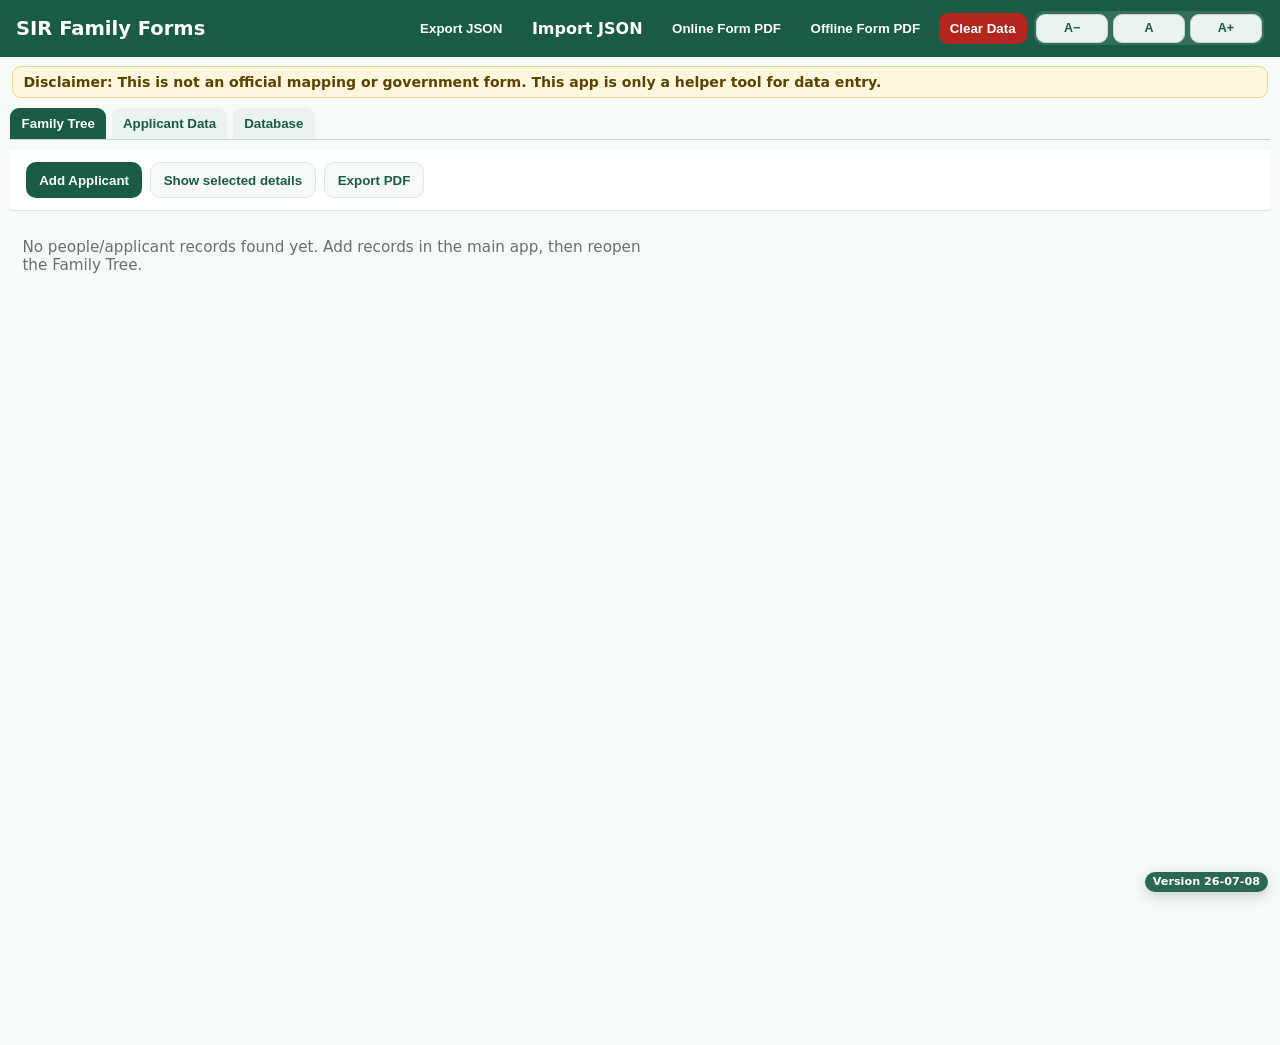
==== index.html @ 762dbb74 "Bump page version for applicant EPIC filter" ====
<!doctype html>
<html lang="en">
<head>
  <meta charset="utf-8">
  <meta name="viewport" content="width=device-width, initial-scale=1">
  <title>SIR Family Forms</title>
  <meta name="theme-color" content="#195b45">
  <link rel="manifest" href="manifest.json">
  <link rel="icon" href="icon.png">
  <link rel="stylesheet" href="styles.css?v=26-07-08-13">
  <link rel="stylesheet" href="popups/person-popup.css?v=26-07-08-13">
  <link rel="stylesheet" href="family-tree.css?v=26-07-08-13">
</head>
<body>
  <header class="app-header">
    <div><h1>SIR Family Forms</h1></div>
    <div class="top-actions">
      <button id="exportJsonBtn">Export JSON</button>
      <label class="file-btn">Import JSON<input id="importJsonInput" type="file" accept="application/json"></label>
      <button id="generatePdfBtn">Online Form PDF</button>
      <button id="offlinePdfBtn">Offline Form PDF</button>
      <button id="clearDataBtn" class="danger">Clear Data</button>
      <div class="zoom-controls top-zoom" aria-label="App zoom controls">
        <button id="zoomOutBtn" class="small secondary" type="button">A−</button>
        <button id="zoomResetBtn" class="small secondary" type="button">A</button>
        <button id="zoomInBtn" class="small secondary" type="button">A+</button>
      </div>
    </div>
  </header>
  <div class="app-disclaimer" role="note">Disclaimer: This is not an official mapping or government form. This app is only a helper tool for data entry.</div>
  <main class="tabbed-main">
    <div class="app-tabs" role="tablist" aria-label="Main sections">
      <button id="familyTreeTabBtn" class="tab-btn active" type="button" data-tab-target="familyTreeTab">Family Tree</button>
      <button id="applicantDataTabBtn" class="tab-btn" type="button" data-tab-target="readonlyTab">Applicant Data</button>
      <button id="databaseTabBtn" class="tab-btn" type="button" data-tab-target="databaseTab">Database</button>
    </div>

    <div id="familyTreeTab" class="tab-panel active" role="tabpanel">
      <div class="ft-toolbar" role="toolbar" aria-label="Family Tree tools">
        <button id="ftAddApplicant" type="button">Add Applicant</button>
        <button id="ftToggleDetailsPanel" type="button" class="secondary">Show selected details</button>
        <button id="ftExportPdf" type="button" class="secondary">Export PDF</button>
      </div>
      <section id="ftSelectedPanel" class="ft-selected-panel" hidden>
        <h3 id="ftSelectedTitle">Selected details</h3>
        <div id="ftSelectedContent" class="ft-selected-grid"></div>
      </section>
      <main class="ft-canvas-wrap">
        <div id="familyTreeCanvas" aria-live="polite"></div>
      </main>
    </div>

    <div id="readonlyTab" class="tab-panel" role="tabpanel"><section class="panel full" id="readonlySection"><div class="section-head"><h2>Applicant Data</h2></div><div class="readonly-actions readonly-top-actions"><button id="readonlyNewApplicantBtn" type="button">New Applicant</button><button id="readonlyEditApplicantBtn" type="button" class="secondary">Edit</button></div><div class="readonly-picker"><label class="stacked">Select applicant<select id="readonlyApplicantSelect"></select></label></div><div id="readonlyCard"></div><div class="readonly-actions readonly-actions-bottom"><button id="markCompleteBtn" type="button">Mark Complete</button><button id="nextApplicantBtn" type="button" class="secondary">Next</button></div></section></div>
    <div id="databaseTab" class="tab-panel database-grid" role="tabpanel"><section class="panel" id="applicantsSection"><div class="section-head"><h2>Applicant Database</h2><button id="addApplicantBtn">Add Applicant</button></div><div id="applicantTableWrap" class="table-wrap"></div></section><section class="panel" id="peopleSection"><div class="section-head"><h2>People Database</h2><button id="addPersonBtn">Add Person</button></div><div id="peopleTableWrap" class="table-wrap"></div></section></div>
  </main>
  <div id="toast" role="status" aria-live="polite"></div>
  <div id="modalRoot"></div>
  <script type="module" src="app.js?v=26-07-08-13"></script>
  <script type="module">
    import "./family-tree.js?v=26-07-08-13";
    import { loadState } from "./storage.js";
    import { formatAadhaar } from "./core.js";

    const PANEL_KEY = "sir_family_tree_selected_panel";
    const state = loadState();
    const canvas = document.getElementById("familyTreeCanvas");
    const panel = document.getElementById("ftSelectedPanel");
    const panelTitle = document.getElementById("ftSelectedTitle");
    const panelContent = document.getElementById("ftSelectedContent");
    const panelButton = document.getElementById("ftToggleDetailsPanel");
    let selectedPersonId = "";
    let panelEnabled = localStorage.getItem(PANEL_KEY) === "1";
    let enhancing = false;

    function dmy(value) {
      const match = String(value || "").match(/^(\d{4})-(\d{2})-(\d{2})$/);
      return match ? `${match[3]}-${match[2]}-${match[1]}` : String(value || "");
    }
    function esc(value) {
      return String(value ?? "").replace(/[&<>"']/g, ch => ({ "&": "&amp;", "<": "&lt;", ">": "&gt;", '"': "&quot;", "'": "&#039;" }[ch]));
    }
    function trunc(value, limit = 25) {
      const text = String(value || "").trim();
      return text.length > limit ? text.slice(0, limit - 1) + "…" : text;
    }
    function personById(id) { return state.people.find(person => person.person_id === id) || null; }
    function applicantByPersonId(id) { return state.applicants.find(applicant => applicant.person_id === id) || null; }
    function splitNameEpic(text) {
      const raw = String(text || "").trim();
      const match = raw.match(/^(.*?)\s*\(([^()]*)\)\s*$/);
      if (!match) return { name: raw, epic: "" };
      return { name: match[1].trim(), epic: match[2].trim() };
    }
    function stateDistrict(person) {
      return [person?.state_2002, person?.district_2002].filter(Boolean).join(", ");
    }
    function acPartSerial(person) {
      return [
        person?.ac_no_2002 ? `AC: ${person.ac_no_2002}` : "",
        person?.part_no_2002 ? `Part: ${person.part_no_2002}` : "",
        person?.sl_no_2002 ? `Serial: ${person.sl_no_2002}` : ""
      ].filter(Boolean).join(", ");
    }
    function actionIcon(action, x, label, symbol, dataAttr) {
      return `<g class="ft-action" data-ft-action="${action}" ${dataAttr} tabindex="0" role="button" aria-label="${esc(label)}"><title>${esc(label)}</title><rect class="ft-action-bg" x="${x}" y="6" width="19" height="19" rx="5"></rect><text class="ft-action-symbol" x="${x + 9.5}" y="20" text-anchor="middle">${esc(symbol)}</text></g>`;
    }
    function selectedCell(label, value) {
      const text = String(value || "").trim();
      if (!text) return "";
      return `<div class="ft-selected-cell"><span class="ft-selected-label">${esc(label)}</span><span class="ft-selected-value">${esc(text)}</span></div>`;
    }
    function renderSelectedPanel() {
      panelButton.textContent = panelEnabled ? "Hide selected details" : "Show selected details";
      if (!panelEnabled) { panel.hidden = true; return; }
      panel.hidden = false;
      if (!selectedPersonId) {
        panelTitle.textContent = "Selected details";
        panelContent.innerHTML = `<div class="ft-selected-cell"><span class="ft-selected-value">Select a person box to view details.</span></div>`;
        return;
      }
      const person = personById(selectedPersonId);
      const applicant = applicantByPersonId(selectedPersonId);
      const cells = [
        selectedCell("Name", person?.name),
        selectedCell("Current EPIC", person?.epic_number),
        selectedCell("Phone", applicant?.phone_number),
        selectedCell("Aadhaar", applicant?.aadhaar_number ? formatAadhaar(applicant.aadhaar_number) : ""),
        selectedCell("Date of Birth", applicant?.date_of_birth ? dmy(applicant.date_of_birth) : ""),
        selectedCell("State / District", stateDistrict(person)),
        selectedCell("AC / Part / Serial", acPartSerial(person)),
        selectedCell("2002 Name", person?.name_as_per_2002),
        selectedCell("2002 EPIC", person?.epic_number_2002),
        selectedCell("Relative", person?.relative_name_2002)
      ].join("");
      panelTitle.textContent = person?.name || "Selected details";
      panelContent.innerHTML = cells || `<div class="ft-selected-cell"><span class="ft-selected-value">No details available.</span></div>`;
    }
    function enhanceTree() {
      if (enhancing) return;
      enhancing = true;
      try {
        const svg = canvas?.querySelector("svg.family-tree-svg");
        if (!svg) return;
        svg.querySelectorAll(".ft-person").forEach(nodeEl => {
          nodeEl.querySelectorAll("[data-ft-name-line],[data-ft-epic-line],[data-ft-2002-line],.ft-action").forEach(el => el.remove());
          nodeEl.querySelectorAll(".ft-meta:not([data-ft-epic-line])").forEach(el => { el.style.display = "none"; });
          const originalName = nodeEl.querySelector(".ft-name:not([data-ft-name-line])");
          if (originalName) originalName.style.display = "none";
          const personId = nodeEl.getAttribute("data-node-id") || "";
          const person = personById(personId);
          const applicant = applicantByPersonId(personId);
          const parsed = splitNameEpic(originalName?.textContent || "");
          const name = person?.name || parsed.name || "Unknown";
          const epic = person?.epic_number || parsed.epic || "";
          const sd = stateDistrict(person);
          const aps = acPartSerial(person);
          const nameX = Number(originalName?.getAttribute("x")) || 14;
          nodeEl.insertAdjacentHTML("beforeend", `<text class="ft-name" data-ft-name-line="1" x="${nameX}" y="20">${esc(trunc(name, 24))}</text>`);
          if (epic) nodeEl.insertAdjacentHTML("beforeend", `<text class="ft-meta" data-ft-epic-line="1" x="${nameX}" y="36">${esc(trunc(epic, 28))}</text>`);
          if (sd) nodeEl.insertAdjacentHTML("beforeend", `<text class="ft-meta" data-ft-2002-line="1" x="${nameX}" y="54">${esc(trunc(sd, 32))}</text>`);
          if (aps) nodeEl.insertAdjacentHTML("beforeend", `<text class="ft-meta" data-ft-2002-line="1" x="${nameX}" y="70">${esc(trunc(aps, 36))}</text>`);
          let actions = "";
          if (applicant) actions += actionIcon("applicant", 204, "Edit applicant details", "✎", `data-edit-applicant="${esc(applicant.applicant_id)}"`);
          if (person) actions += actionIcon("person", 227, "Edit people details", "▤", `data-edit-person="${esc(person.person_id)}"`);
          if (actions) nodeEl.insertAdjacentHTML("beforeend", actions);
        });
      } finally { enhancing = false; }
      renderSelectedPanel();
    }

    panelButton?.addEventListener("click", () => {
      panelEnabled = !panelEnabled;
      localStorage.setItem(PANEL_KEY, panelEnabled ? "1" : "0");
      renderSelectedPanel();
    });
    canvas?.addEventListener("click", event => {
      if (event.target.closest?.(".ft-action")) return;
      const personGroup = event.target.closest?.(".ft-person");
      if (!personGroup) return;
      selectedPersonId = personGroup.getAttribute("data-node-id") || "";
      panelEnabled = true;
      localStorage.setItem(PANEL_KEY, "1");
      setTimeout(renderSelectedPanel, 0);
    }, true);
    document.addEventListener("sir:data-changed", () => {
      if (document.querySelector(".native-applicant-popup,.native-person-popup")) return;
      setTimeout(() => window.location.reload(), 160);
    });
    new MutationObserver(() => enhanceTree()).observe(canvas, { childList: true });
    setTimeout(enhanceTree, 100);
    renderSelectedPanel();
  </script>
</body>
</html>
---- styles.css ----
:root{--green:#195b45;--green2:#26765b;--bg:#f4f7f5;--card:#fff;--line:#c8d8d0;--muted:#65736d;--danger:#b3261e;--app-zoom:1}
*{box-sizing:border-box}
[hidden]{display:none!important}
html{font-size:calc(16px * var(--app-zoom))}
body{margin:0;font-family:Arial,Helvetica,sans-serif;background:var(--bg);color:#17221d}
.app-header{background:var(--green);color:white;padding:.7rem 1rem;display:flex;justify-content:space-between;gap:.8rem;align-items:center;flex-wrap:wrap}
.app-header h1{margin:0;font-size:1.22rem}
.top-actions{display:flex;gap:.45rem;flex-wrap:wrap;align-items:center}
button,.file-btn,.button-link{border:0;border-radius:9px;background:var(--green);color:#fff;padding:.48rem .7rem;font-weight:800;cursor:pointer;text-decoration:none;display:inline-flex;align-items:center;justify-content:center}
button:hover,.file-btn:hover,.button-link:hover{filter:brightness(.95)}
button.secondary,.file-btn.secondary{background:#eaf3ef;color:var(--green);border:1.5px solid var(--line)}
button.danger,.danger{background:var(--danger)!important;color:#fff!important}
.small{padding:.28rem .48rem;font-size:.78rem}
.icon-btn{width:36px;min-width:36px;padding:.42rem .35rem;font-size:.95rem;line-height:1}
.inline-select-action{display:grid;grid-template-columns:minmax(0,1fr) auto;gap:.35rem;align-items:center}
.file-btn{position:relative;overflow:hidden}
.file-btn input{position:absolute;inset:0;opacity:0;cursor:pointer}
.app-disclaimer{margin:.55rem .75rem 0;padding:.45rem .65rem;border:1.5px solid #f0d58a;background:#fff8df;color:#5d4300;font-weight:700;border-radius:9px;font-size:.88rem}
.tabbed-main{padding:.65rem}
.app-tabs{display:flex;gap:.35rem;margin-bottom:.65rem;border-bottom:1.5px solid var(--line);flex-wrap:wrap}
.tab-btn{background:#eaf3ef;color:var(--green);border-radius:9px 9px 0 0}
.tab-btn.active{background:var(--green);color:#fff}
.tab-panel{display:none}
.tab-panel.active{display:block}
.family-tree-tab-frame{width:100%;height:calc(100vh - 220px);min-height:560px;border:1.5px solid var(--line);border-radius:12px;background:#fff}
.database-grid.active{display:grid;grid-template-columns:1fr;gap:.65rem}
.panel{background:var(--card);border:1.5px solid var(--line);border-radius:12px;padding:.65rem;box-shadow:0 1px 6px rgba(0,0,0,.035)}
.section-head{display:flex;align-items:center;justify-content:space-between;gap:.5rem;margin-bottom:.45rem}
.section-head h2{margin:0;color:var(--green);font-size:1.08rem}
.table-wrap{overflow:auto}
table{width:100%;border-collapse:collapse;background:#fff;font-size:.9rem}
th,td{border-bottom:1.5px solid var(--line);padding:.38rem .45rem;text-align:left;vertical-align:top}
th{background:#f6fbf8;color:var(--muted);font-size:.8rem}
.row-actions{display:flex;gap:.25rem;flex-wrap:wrap}
.empty{color:var(--muted);padding:.45rem}
.badge{display:inline-block;background:#eaf3ef;color:var(--green);font-weight:800;border-radius:99px;padding:.12rem .38rem;font-size:.78rem}
.database-card-grid{display:grid;grid-template-columns:repeat(auto-fit,minmax(260px,1fr));gap:.65rem;overflow:visible}
.database-card{background:#fff;border:1.5px solid var(--line);border-radius:13px;padding:.65rem;box-shadow:0 2px 9px rgba(0,0,0,.045);display:grid;gap:.55rem;min-width:0}
.db-card-head{display:flex;align-items:flex-start;justify-content:space-between;gap:.55rem;border-bottom:1.5px solid var(--line);padding-bottom:.45rem}
.db-card-head h3{margin:0;color:var(--green);font-size:1rem;overflow-wrap:anywhere}
.db-subtitle{color:var(--muted);font-size:.8rem;font-weight:800;margin-top:.15rem;overflow-wrap:anywhere}
.db-card-body{display:grid;grid-template-columns:repeat(2,minmax(0,1fr));gap:.4rem}
.db-field{border:1.5px solid var(--line);border-radius:9px;background:#f6fbf8;overflow:hidden;min-width:0}
.db-label{display:block;color:var(--muted);font-size:.68rem;font-weight:900;padding:.25rem .38rem;border-bottom:1.5px solid var(--line);background:#fff}
.db-value{display:block;color:#17221d;font-size:.84rem;font-weight:750;padding:.34rem .38rem;overflow-wrap:anywhere;min-height:30px}
.db-card-actions{border-top:1.5px solid var(--line);padding-top:.45rem;justify-content:flex-end}
.db-status{background:#f6fbf8;border:1.5px solid var(--line);border-radius:999px;padding:.22rem .45rem;white-space:nowrap}
.readonly-actions{display:flex;gap:.35rem;flex-wrap:wrap;margin:.45rem 0}
.readonly-top-actions{justify-content:flex-start;margin:.15rem 0 .35rem}
.readonly-picker{margin-bottom:.45rem;max-width:330px}
.stacked{display:grid;gap:.18rem;font-weight:700;color:var(--muted)}
.stacked input,.stacked select,input,select{width:100%;padding:.46rem .52rem;border:1.5px solid var(--line);border-radius:9px;background:#fff;color:#17221d}
.required::after{content:" *";color:var(--danger)}
.field-note{display:block;color:var(--muted);font-weight:700;font-size:.74rem;margin-top:-.18rem}
.section-note{background:#f6fbf8;border:1.5px solid var(--line);border-radius:9px;padding:.38rem .5rem;color:var(--green);font-weight:800;font-size:.86rem}
.disabled-field{opacity:.7}
.checkbox-line{display:flex;gap:.4rem;align-items:center;color:#17221d;font-weight:700}
.checkbox-line input{width:auto}
.compact{font-size:.84rem}
.read-card h3{margin:.1rem 0 .25rem;color:var(--green);font-size:1.05rem}
.person-title-row{display:flex;align-items:center;gap:.35rem;min-width:0}
.readonly-person-edit-btn{margin-top:-.08rem}
.read-card-title-row{display:flex;align-items:flex-start;justify-content:space-between;gap:.6rem;min-height:0}
.applicant-top-photo{display:grid;gap:.18rem;justify-items:center;margin-top:-.15rem;flex:0 0 auto}
.small-top-photo{width:84px!important;height:108px!important;max-width:84px!important;max-height:108px!important;border-radius:8px}
.photo-download-link{font-size:.64rem;padding:.12rem .32rem;min-height:0;border-radius:6px}
.copy-help{margin:.4rem 0 .45rem;color:var(--muted);font-size:.82rem;font-weight:800}
.prominent-copy-help{background:#fff8df;border:1.5px solid #f0d58a;color:#5d4300;border-radius:9px;padding:.45rem .55rem;font-size:.86rem;box-shadow:0 1px 6px rgba(0,0,0,.035)}
.read-section{border-top:1.5px solid var(--line);padding-top:.48rem;margin-top:.48rem}
.read-section h4,.read-section h5{margin:.18rem 0 .25rem;color:var(--green)}
.read-section h4{font-size:.98rem}.read-section h5{font-size:.88rem}
.mapping-type-rel{width:50%;min-width:260px;max-width:470px}
.mapping-type-rel .copy-table-grid{margin:.28rem 0}
.copy-table-grid{display:grid;border:1.5px solid var(--line);border-bottom:0;border-right:0;margin:.28rem 0}
.copy-table-grid.one-col{grid-template-columns:1fr}
.copy-table-grid.two-cols{grid-template-columns:repeat(2,minmax(0,1fr))}
.copy-table-grid.three-cols{grid-template-columns:repeat(3,minmax(0,1fr))}
.copy-table-grid.four-cols{grid-template-columns:repeat(4,minmax(0,1fr))}
.copy-table-cell{min-width:0;border-right:1.5px solid var(--line);border-bottom:1.5px solid var(--line);background:#fff;display:grid;grid-template-columns:42% 58%;align-items:stretch;position:relative}
.copy-table-cell[role=button]{cursor:pointer}
.copy-table-cell[role=button]:active{opacity:.7}
.copyable-cell{background:#fbfff5;outline:1px solid #b8d7a8;outline-offset:-1px}
.copyable-cell:hover{filter:brightness(.985)}
.copyable-cell .copy-table-value{background:#fffef6;color:#17221d;padding-right:2.7rem}
.copy-chip{position:absolute;right:.25rem;top:.25rem;background:#eaf3ef;color:var(--green);border:1.5px solid var(--line);border-radius:999px;font-size:.62rem;font-weight:900;padding:.08rem .28rem}
.no-copy{background:#fff}
.copy-table-label{min-height:30px;padding:.28rem .4rem;background:#f6fbf8;color:var(--muted);font-size:.72rem;font-weight:800;border-right:1.5px solid var(--line);display:flex;align-items:center}
.copy-table-value{min-height:30px;padding:.34rem .42rem;overflow-wrap:anywhere;font-weight:700;display:flex;align-items:center;font-size:.92rem}
.copy-table-grid.four-cols .copy-table-cell{display:block}
.copy-table-grid.four-cols .copy-table-label{display:block;min-height:24px;border-right:0;border-bottom:1.5px solid var(--line)}
.copy-table-grid.four-cols .copy-table-value{display:block;min-height:30px}
.readonly-photo-box{display:grid;gap:.35rem;justify-items:start}
.readonly-photo,.photo-preview{max-width:120px;max-height:160px;border:1.5px solid var(--line);border-radius:9px;object-fit:cover;background:#fff}
.tree-note{margin:.2rem 0 .55rem;color:var(--muted);font-weight:700;font-size:.86rem}.ft-scroll{display:grid;gap:1rem;overflow:auto;padding:.2rem}.ft-component{border:1.5px solid var(--line);border-radius:12px;background:#fbfdfc;padding:.65rem;overflow:auto}.ft-title{color:var(--green);font-weight:900;margin-bottom:.45rem}.ft-canvas{position:relative;background:#fff;border:1.5px solid var(--line);border-radius:12px;overflow:hidden}.ft-svg{position:absolute;inset:0;z-index:1}.ft-line{stroke:#195b45;stroke-width:2;fill:none}.ft-label{font-size:12px;font-weight:900;fill:#195b45;paint-order:stroke;stroke:#fff;stroke-width:5px;stroke-linejoin:round}.ft-node{position:absolute;width:210px;min-height:92px;z-index:2;border:1.5px solid var(--green);border-radius:12px;background:#f6fbf8;color:#17221d;padding:.52rem .6rem;box-shadow:0 1px 5px rgba(0,0,0,.08);font-size:.82rem;font-weight:800;display:grid;align-content:center;gap:.16rem;overflow-wrap:anywhere}.ft-node div:first-child{font-size:.92rem;color:var(--green);font-weight:900}.modal-backdrop{position:fixed;inset:0;background:rgba(0,0,0,.45);display:flex;align-items:flex-start;justify-content:center;padding:.75rem;overflow:auto}
.modal{background:#fff;border-radius:14px;border:1.5px solid var(--line);max-width:620px;width:100%;padding:.75rem;box-shadow:0 14px 36px rgba(0,0,0,.22)}
.modal-head{display:flex;justify-content:space-between;align-items:center;gap:.55rem;border-bottom:1.5px solid var(--line);padding-bottom:.45rem;margin-bottom:.55rem}
.modal-head h3{margin:0;color:var(--green);font-size:1.05rem}
.modal-actions{display:flex;justify-content:flex-end;gap:.4rem;margin-top:.65rem}
.form-grid{display:grid;grid-template-columns:1fr;gap:.5rem}
.error-box{display:none;background:#ffe9e7;color:#7a120d;border:1.5px solid #ffc2bd;border-radius:9px;padding:.45rem;margin-bottom:.5rem;white-space:pre-wrap;font-size:.86rem}
fieldset{border:1.5px solid var(--line);border-radius:10px;padding:.55rem;margin:.5rem 0;display:grid;grid-template-columns:1fr;gap:.48rem}
legend{font-weight:800;color:var(--green)}
.selection-summary{margin:.15rem 0 .45rem;color:var(--muted);font-weight:700;font-size:.86rem}
.selection-master{padding:.45rem .55rem;border:1.5px solid var(--line);border-radius:9px;background:#f6fbf8;margin-bottom:.5rem}
.selection-lists,.selection-lists.with-people{display:grid;grid-template-columns:1fr;gap:.65rem;max-height:62vh;overflow:auto;padding-right:.2rem}
.selection-group{border:1.5px solid var(--line);border-radius:10px;padding:.55rem;background:#fff}
.selection-group h4{margin:.05rem 0 .42rem;color:var(--green)}
.selection-item{display:flex;gap:.45rem;align-items:flex-start;padding:.3rem .15rem;border-bottom:1.5px solid var(--line);font-weight:700}
.selection-item:last-child{border-bottom:0}
.selection-item input{width:auto;margin-top:.15rem}
.selection-item small{display:block;color:var(--muted);font-weight:600;margin-top:.1rem}
.selection-item.disabled{opacity:.58;background:#fff8f8;border-radius:8px;padding:.35rem}
.selection-actions{display:flex;justify-content:flex-end;gap:.4rem;margin-top:.65rem}
.photo-editor-body{display:grid;grid-template-columns:1fr;gap:.65rem;align-items:start}
.photo-crop-canvas{width:100%;max-width:250px;height:auto;border:1.5px solid var(--line);background:#fff;border-radius:9px;justify-self:center}
.photo-editor-controls{display:grid;gap:.45rem}
.message{background:#f6fbf8;border:1.5px solid var(--line);border-radius:9px;padding:.45rem;color:var(--muted);font-weight:700;font-size:.86rem}
.zoom-controls{display:flex;gap:.35rem}
.top-zoom{min-width:230px;justify-content:space-between;background:rgba(255,255,255,.12);border-radius:10px;padding:.15rem}
.top-zoom button{flex:1;min-width:64px;padding:.42rem .55rem}
#toast{position:fixed;left:50%;bottom:.75rem;transform:translateX(-50%) translateY(120%);z-index:3000;background:rgba(25,91,69,.96);color:#fff;padding:.5rem .8rem;border-radius:999px;font-weight:800;box-shadow:0 8px 24px rgba(0,0,0,.22);opacity:0;pointer-events:none;transition:opacity .18s ease,transform .18s ease;max-width:92vw;text-align:center}
#toast.show{opacity:1;transform:translateX(-50%) translateY(0)}
#appVersionBadge{position:fixed;right:.75rem;bottom:.5rem;z-index:2500;background:rgba(25,91,69,.92);color:white;border-radius:999px;padding:.22rem .5rem;font-size:.7rem;font-weight:800;box-shadow:0 4px 14px rgba(0,0,0,.18)}
@media(max-width:700px){.app-header{align-items:flex-start}.top-actions{width:100%}.top-actions button,.file-btn{flex:1 1 auto}.top-zoom{width:100%;min-width:0}.tabbed-main{padding:.55rem}.app-tabs{position:sticky;top:0;z-index:10;background:var(--bg);padding-top:.25rem}.tab-btn{flex:1 1 auto}.readonly-picker{max-width:none}.mapping-type-rel{width:100%;min-width:0}.copy-table-grid.two-cols{grid-template-columns:1fr}.copy-table-grid.four-cols{grid-template-columns:repeat(2,minmax(0,1fr))}.copy-table-grid.three-cols{grid-template-columns:1fr}.database-card-grid{grid-template-columns:1fr}.db-card-body{grid-template-columns:1fr}.db-card-actions{justify-content:stretch}.db-card-actions button{flex:1}.ft-component{padding:.45rem}.family-tree-tab-frame{height:calc(100vh - 250px);min-height:460px}.modal-actions,.selection-actions{flex-direction:column}button,.file-btn{min-height:38px}}
---- popups/person-popup.css ----
.modal-backdrop {
  z-index: 8000;
}

.modal {
  position: relative;
  z-index: 8001;
}

.native-person-popup .person-popup-form {
  display: block;
}

.native-person-popup .inline-input-row {
  display: grid;
  grid-template-columns: minmax(0, 1fr) auto;
  gap: 0.5rem;
  align-items: center;
}

.native-person-popup .override-inline {
  margin: 0;
  white-space: nowrap;
  padding: 0.2rem 0;
}

.native-person-popup .details-2002 {
  display: grid;
  grid-template-columns: 1fr;
  gap: 0.75rem;
}

.native-person-popup .required::after {
  content: " *";
  color: var(--danger);
}
---- family-tree.css ----
/* Family Tree page shell styles. Kept separate from styles.css so the
   Family Tree feature stays isolated from the rest of the app. */

:root {
  --ft-green: #195b45;
  --ft-green2: #23765c;
  --ft-bg: #f6fbf8;
  --ft-card: #ffffff;
  --ft-line: #dce8e2;
  --ft-text: #17221d;
  --ft-muted: #65736d;
}

* { box-sizing: border-box; }

html, body {
  margin: 0;
  background: var(--ft-bg);
  color: var(--ft-text);
  font-family: system-ui, -apple-system, Segoe UI, Roboto, Arial, sans-serif;
}

.ft-header {
  display: flex;
  flex-wrap: wrap;
  gap: .75rem;
  justify-content: space-between;
  align-items: center;
  padding: 1rem;
  background: linear-gradient(135deg, var(--ft-green), var(--ft-green2));
  color: #fff;
}

.ft-header h1 {
  margin: 0;
  font-size: 1.3rem;
}

.ft-back-link {
  display: inline-flex;
  align-items: center;
  gap: .35rem;
  color: #fff;
  text-decoration: none;
  font-weight: 700;
  background: rgba(255, 255, 255, .16);
  border-radius: 10px;
  padding: .5rem .75rem;
}

.ft-toolbar {
  display: flex;
  flex-wrap: wrap;
  gap: .5rem;
  align-items: center;
  padding: .75rem 1rem;
  background: var(--ft-card);
  border-bottom: 1px solid var(--ft-line);
  position: sticky;
  top: 0;
  z-index: 5;
}

.ft-toolbar button {
  border: 0;
  border-radius: 10px;
  background: var(--ft-green);
  color: #fff;
  padding: .55rem .8rem;
  font-weight: 700;
  min-height: 36px;
  cursor: pointer;
}

.ft-toolbar button.secondary {
  background: var(--ft-bg);
  color: var(--ft-green);
  border: 1px solid var(--ft-line);
}

.ft-toolbar .ft-zoom-group {
  display: flex;
  gap: .25rem;
  margin-left: auto;
}

.ft-toolbar .ft-zoom-group button {
  min-width: 40px;
  padding: .5rem;
}

.ft-toggle-line {
  display: inline-flex;
  align-items: center;
  gap: .35rem;
  padding: .45rem .65rem;
  border: 1px solid var(--ft-line);
  border-radius: 10px;
  background: var(--ft-bg);
  color: var(--ft-green);
  font-weight: 800;
  min-height: 36px;
}

.ft-toggle-line input {
  width: auto;
  margin: 0;
}

.ft-selected-panel {
  margin: .75rem .75rem 0;
  padding: .8rem;
  background: #fff;
  border: 1px solid var(--ft-line);
  border-radius: 12px;
  box-shadow: 0 8px 18px rgba(23, 34, 29, .06);
}

.ft-selected-panel[hidden] { display: none; }

.ft-selected-panel h3 {
  margin: 0 0 .55rem;
  color: var(--ft-green);
  font-size: 1rem;
}

.ft-selected-grid {
  display: grid;
  grid-template-columns: repeat(auto-fit, minmax(190px, 1fr));
  gap: .5rem;
}

.ft-selected-cell {
  border: 1px solid var(--ft-line);
  border-radius: 10px;
  padding: .5rem .6rem;
  background: var(--ft-bg);
}

.ft-selected-label {
  display: block;
  color: var(--ft-muted);
  font-size: .72rem;
  font-weight: 800;
  margin-bottom: .18rem;
}

.ft-selected-value {
  display: block;
  color: var(--ft-text);
  font-size: .9rem;
  font-weight: 650;
  overflow-wrap: anywhere;
}

.ft-canvas-wrap {
  overflow: auto;
  padding: .75rem;
  min-height: calc(100vh - 76px);
}

#familyTreeCanvas {
  display: inline-block;
}

.family-tree-svg {
  display: block;
  background: #fff;
  border: 1px solid var(--ft-line);
  border-radius: 12px;
}

.ft-box {
  fill: #f2faf6;
  stroke: #195b45;
  stroke-width: 1.6;
}

.ft-box-non-applicant {
  fill: #eef1f3;
  stroke: #5f6b67;
}

.ft-box-placeholder {
  stroke-dasharray: 4 3;
}

.ft-name {
  font: 700 13.5px system-ui, sans-serif;
  fill: #17221d;
}

.ft-meta {
  font: 400 12px system-ui, sans-serif;
  fill: #45524c;
}

.ft-title {
  font: 700 16px system-ui, sans-serif;
  fill: #195b45;
}

.ft-line {
  stroke: #195b45;
  stroke-width: 1.6;
  fill: none;
  stroke-linecap: round;
  stroke-linejoin: round;
}

.ft-parent-line {
  stroke: #195b45;
}

.ft-spouse-line {
  stroke: #195b45;
}

.ft-mapper-line {
  stroke: #334155;
  stroke-width: 1.8;
  stroke-dasharray: 7 4;
}

.ft-mapper-label rect {
  fill: #ffffff;
  stroke: #dce8e2;
}

.ft-mapper-label text {
  font: 600 10.5px system-ui, sans-serif;
  fill: #45524c;
}

.ft-person {
  cursor: pointer;
}

.ft-person.is-selected .ft-box {
  fill: #eaf3ff;
  stroke: #1d4ed8;
  stroke-width: 2.6;
}

.ft-person.is-parent .ft-box {
  fill: #dcfce7;
  stroke: #15803d;
  stroke-width: 3.2;
}

.ft-person.is-parent .ft-name,
.ft-person.is-parent .ft-meta {
  fill: #14532d;
}

.ft-person.is-mapper .ft-box {
  fill: #fae8ff;
  stroke: #a21caf;
  stroke-width: 3.2;
}

.ft-person.is-mapper .ft-name,
.ft-person.is-mapper .ft-meta {
  fill: #701a75;
}

.ft-parent-line.is-highlight-parent {
  stroke: #15803d;
  stroke-width: 3.8;
}

.ft-mapper-line.is-highlight-mapper {
  stroke: #a21caf;
  stroke-width: 3.2;
  stroke-dasharray: 6 3;
}

.ft-mapper-label.is-highlight-mapper-label rect {
  fill: #fae8ff;
  stroke: #a21caf;
  stroke-width: 1.6;
}

.ft-mapper-label.is-highlight-mapper-label text {
  fill: #701a75;
  font-weight: 700;
}

.ft-action {
  cursor: pointer;
}

.ft-action-bg {
  fill: #ffffff;
  stroke: #dce8e2;
  stroke-width: 1.2;
}

.ft-action:hover .ft-action-bg {
  fill: #eaf3ef;
  stroke: #195b45;
}

.ft-action-symbol {
  fill: #195b45;
  font: 800 12px system-ui, sans-serif;
  pointer-events: none;
}

.ft-extra-detail text {
  font: 600 10.5px system-ui, sans-serif;
  fill: #45524c;
}

.ft-extra-detail path,
.ft-extra-detail rect,
.ft-extra-detail circle,
.ft-extra-detail line {
  stroke: #195b45;
  fill: none;
  stroke-width: 1.45;
  stroke-linecap: round;
  stroke-linejoin: round;
}

.ft-empty {
  color: var(--ft-muted);
  font-size: .95rem;
  max-width: 40rem;
}

#ftToast, #toast {
  position: fixed;
  left: 50%;
  bottom: 1.25rem;
  transform: translateX(-50%) translateY(20px);
  background: var(--ft-text);
  color: #fff;
  padding: .6rem .9rem;
  border-radius: 10px;
  font-size: .9rem;
  opacity: 0;
  pointer-events: none;
  transition: opacity .2s, transform .2s;
  z-index: 4000;
}

#ftToast.show, #toast.show {
  opacity: 1;
  transform: translateX(-50%) translateY(0);
}
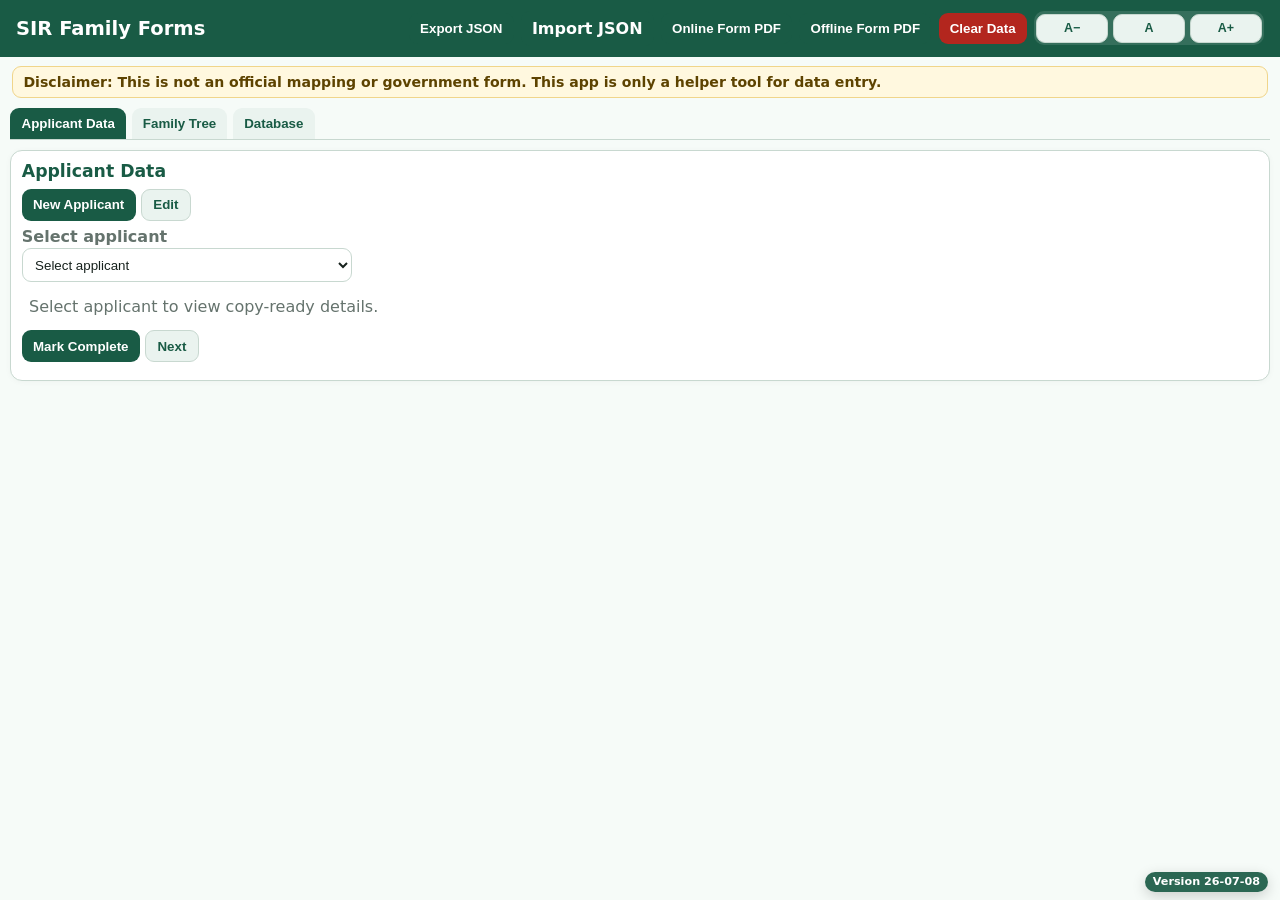
==== commit afc05b79: "Move applicant data tab first" ====
--- a/index.html
+++ b/index.html
@@ -7,9 +7,9 @@
   <meta name="theme-color" content="#195b45">
   <link rel="manifest" href="manifest.json">
   <link rel="icon" href="icon.png">
-  <link rel="stylesheet" href="styles.css?v=26-07-08-13">
-  <link rel="stylesheet" href="popups/person-popup.css?v=26-07-08-13">
-  <link rel="stylesheet" href="family-tree.css?v=26-07-08-13">
+  <link rel="stylesheet" href="styles.css?v=26-07-08-16">
+  <link rel="stylesheet" href="popups/person-popup.css?v=26-07-08-16">
+  <link rel="stylesheet" href="family-tree.css?v=26-07-08-16">
 </head>
 <body>
   <header class="app-header">
@@ -30,12 +30,28 @@
   <div class="app-disclaimer" role="note">Disclaimer: This is not an official mapping or government form. This app is only a helper tool for data entry.</div>
   <main class="tabbed-main">
     <div class="app-tabs" role="tablist" aria-label="Main sections">
-      <button id="familyTreeTabBtn" class="tab-btn active" type="button" data-tab-target="familyTreeTab">Family Tree</button>
-      <button id="applicantDataTabBtn" class="tab-btn" type="button" data-tab-target="readonlyTab">Applicant Data</button>
+      <button id="applicantDataTabBtn" class="tab-btn active" type="button" data-tab-target="readonlyTab">Applicant Data</button>
+      <button id="familyTreeTabBtn" class="tab-btn" type="button" data-tab-target="familyTreeTab">Family Tree</button>
       <button id="databaseTabBtn" class="tab-btn" type="button" data-tab-target="databaseTab">Database</button>
     </div>
 
-    <div id="familyTreeTab" class="tab-panel active" role="tabpanel">
+    <div id="readonlyTab" class="tab-panel active" role="tabpanel">
+      <section class="panel full" id="readonlySection">
+        <div class="section-head"><h2>Applicant Data</h2></div>
+        <div class="readonly-actions readonly-top-actions">
+          <button id="readonlyNewApplicantBtn" type="button">New Applicant</button>
+          <button id="readonlyEditApplicantBtn" type="button" class="secondary">Edit</button>
+        </div>
+        <div class="readonly-picker"><label class="stacked">Select applicant<select id="readonlyApplicantSelect"></select></label></div>
+        <div id="readonlyCard"></div>
+        <div class="readonly-actions readonly-actions-bottom">
+          <button id="markCompleteBtn" type="button">Mark Complete</button>
+          <button id="nextApplicantBtn" type="button" class="secondary">Next</button>
+        </div>
+      </section>
+    </div>
+
+    <div id="familyTreeTab" class="tab-panel" role="tabpanel">
       <div class="ft-toolbar" role="toolbar" aria-label="Family Tree tools">
         <button id="ftAddApplicant" type="button">Add Applicant</button>
         <button id="ftToggleDetailsPanel" type="button" class="secondary">Show selected details</button>
@@ -50,145 +66,20 @@
       </main>
     </div>
 
-    <div id="readonlyTab" class="tab-panel" role="tabpanel"><section class="panel full" id="readonlySection"><div class="section-head"><h2>Applicant Data</h2></div><div class="readonly-actions readonly-top-actions"><button id="readonlyNewApplicantBtn" type="button">New Applicant</button><button id="readonlyEditApplicantBtn" type="button" class="secondary">Edit</button></div><div class="readonly-picker"><label class="stacked">Select applicant<select id="readonlyApplicantSelect"></select></label></div><div id="readonlyCard"></div><div class="readonly-actions readonly-actions-bottom"><button id="markCompleteBtn" type="button">Mark Complete</button><button id="nextApplicantBtn" type="button" class="secondary">Next</button></div></section></div>
-    <div id="databaseTab" class="tab-panel database-grid" role="tabpanel"><section class="panel" id="applicantsSection"><div class="section-head"><h2>Applicant Database</h2><button id="addApplicantBtn">Add Applicant</button></div><div id="applicantTableWrap" class="table-wrap"></div></section><section class="panel" id="peopleSection"><div class="section-head"><h2>People Database</h2><button id="addPersonBtn">Add Person</button></div><div id="peopleTableWrap" class="table-wrap"></div></section></div>
+    <div id="databaseTab" class="tab-panel database-grid" role="tabpanel">
+      <section class="panel" id="applicantsSection">
+        <div class="section-head"><h2>Applicant Database</h2><button id="addApplicantBtn">Add Applicant</button></div>
+        <div id="applicantTableWrap" class="table-wrap"></div>
+      </section>
+      <section class="panel" id="peopleSection">
+        <div class="section-head"><h2>People Database</h2><button id="addPersonBtn">Add Person</button></div>
+        <div id="peopleTableWrap" class="table-wrap"></div>
+      </section>
+    </div>
   </main>
   <div id="toast" role="status" aria-live="polite"></div>
   <div id="modalRoot"></div>
-  <script type="module" src="app.js?v=26-07-08-13"></script>
-  <script type="module">
-    import "./family-tree.js?v=26-07-08-13";
-    import { loadState } from "./storage.js";
-    import { formatAadhaar } from "./core.js";
-
-    const PANEL_KEY = "sir_family_tree_selected_panel";
-    const state = loadState();
-    const canvas = document.getElementById("familyTreeCanvas");
-    const panel = document.getElementById("ftSelectedPanel");
-    const panelTitle = document.getElementById("ftSelectedTitle");
-    const panelContent = document.getElementById("ftSelectedContent");
-    const panelButton = document.getElementById("ftToggleDetailsPanel");
-    let selectedPersonId = "";
-    let panelEnabled = localStorage.getItem(PANEL_KEY) === "1";
-    let enhancing = false;
-
-    function dmy(value) {
-      const match = String(value || "").match(/^(\d{4})-(\d{2})-(\d{2})$/);
-      return match ? `${match[3]}-${match[2]}-${match[1]}` : String(value || "");
-    }
-    function esc(value) {
-      return String(value ?? "").replace(/[&<>"']/g, ch => ({ "&": "&amp;", "<": "&lt;", ">": "&gt;", '"': "&quot;", "'": "&#039;" }[ch]));
-    }
-    function trunc(value, limit = 25) {
-      const text = String(value || "").trim();
-      return text.length > limit ? text.slice(0, limit - 1) + "…" : text;
-    }
-    function personById(id) { return state.people.find(person => person.person_id === id) || null; }
-    function applicantByPersonId(id) { return state.applicants.find(applicant => applicant.person_id === id) || null; }
-    function splitNameEpic(text) {
-      const raw = String(text || "").trim();
-      const match = raw.match(/^(.*?)\s*\(([^()]*)\)\s*$/);
-      if (!match) return { name: raw, epic: "" };
-      return { name: match[1].trim(), epic: match[2].trim() };
-    }
-    function stateDistrict(person) {
-      return [person?.state_2002, person?.district_2002].filter(Boolean).join(", ");
-    }
-    function acPartSerial(person) {
-      return [
-        person?.ac_no_2002 ? `AC: ${person.ac_no_2002}` : "",
-        person?.part_no_2002 ? `Part: ${person.part_no_2002}` : "",
-        person?.sl_no_2002 ? `Serial: ${person.sl_no_2002}` : ""
-      ].filter(Boolean).join(", ");
-    }
-    function actionIcon(action, x, label, symbol, dataAttr) {
-      return `<g class="ft-action" data-ft-action="${action}" ${dataAttr} tabindex="0" role="button" aria-label="${esc(label)}"><title>${esc(label)}</title><rect class="ft-action-bg" x="${x}" y="6" width="19" height="19" rx="5"></rect><text class="ft-action-symbol" x="${x + 9.5}" y="20" text-anchor="middle">${esc(symbol)}</text></g>`;
-    }
-    function selectedCell(label, value) {
-      const text = String(value || "").trim();
-      if (!text) return "";
-      return `<div class="ft-selected-cell"><span class="ft-selected-label">${esc(label)}</span><span class="ft-selected-value">${esc(text)}</span></div>`;
-    }
-    function renderSelectedPanel() {
-      panelButton.textContent = panelEnabled ? "Hide selected details" : "Show selected details";
-      if (!panelEnabled) { panel.hidden = true; return; }
-      panel.hidden = false;
-      if (!selectedPersonId) {
-        panelTitle.textContent = "Selected details";
-        panelContent.innerHTML = `<div class="ft-selected-cell"><span class="ft-selected-value">Select a person box to view details.</span></div>`;
-        return;
-      }
-      const person = personById(selectedPersonId);
-      const applicant = applicantByPersonId(selectedPersonId);
-      const cells = [
-        selectedCell("Name", person?.name),
-        selectedCell("Current EPIC", person?.epic_number),
-        selectedCell("Phone", applicant?.phone_number),
-        selectedCell("Aadhaar", applicant?.aadhaar_number ? formatAadhaar(applicant.aadhaar_number) : ""),
-        selectedCell("Date of Birth", applicant?.date_of_birth ? dmy(applicant.date_of_birth) : ""),
-        selectedCell("State / District", stateDistrict(person)),
-        selectedCell("AC / Part / Serial", acPartSerial(person)),
-        selectedCell("2002 Name", person?.name_as_per_2002),
-        selectedCell("2002 EPIC", person?.epic_number_2002),
-        selectedCell("Relative", person?.relative_name_2002)
-      ].join("");
-      panelTitle.textContent = person?.name || "Selected details";
-      panelContent.innerHTML = cells || `<div class="ft-selected-cell"><span class="ft-selected-value">No details available.</span></div>`;
-    }
-    function enhanceTree() {
-      if (enhancing) return;
-      enhancing = true;
-      try {
-        const svg = canvas?.querySelector("svg.family-tree-svg");
-        if (!svg) return;
-        svg.querySelectorAll(".ft-person").forEach(nodeEl => {
-          nodeEl.querySelectorAll("[data-ft-name-line],[data-ft-epic-line],[data-ft-2002-line],.ft-action").forEach(el => el.remove());
-          nodeEl.querySelectorAll(".ft-meta:not([data-ft-epic-line])").forEach(el => { el.style.display = "none"; });
-          const originalName = nodeEl.querySelector(".ft-name:not([data-ft-name-line])");
-          if (originalName) originalName.style.display = "none";
-          const personId = nodeEl.getAttribute("data-node-id") || "";
-          const person = personById(personId);
-          const applicant = applicantByPersonId(personId);
-          const parsed = splitNameEpic(originalName?.textContent || "");
-          const name = person?.name || parsed.name || "Unknown";
-          const epic = person?.epic_number || parsed.epic || "";
-          const sd = stateDistrict(person);
-          const aps = acPartSerial(person);
-          const nameX = Number(originalName?.getAttribute("x")) || 14;
-          nodeEl.insertAdjacentHTML("beforeend", `<text class="ft-name" data-ft-name-line="1" x="${nameX}" y="20">${esc(trunc(name, 24))}</text>`);
-          if (epic) nodeEl.insertAdjacentHTML("beforeend", `<text class="ft-meta" data-ft-epic-line="1" x="${nameX}" y="36">${esc(trunc(epic, 28))}</text>`);
-          if (sd) nodeEl.insertAdjacentHTML("beforeend", `<text class="ft-meta" data-ft-2002-line="1" x="${nameX}" y="54">${esc(trunc(sd, 32))}</text>`);
-          if (aps) nodeEl.insertAdjacentHTML("beforeend", `<text class="ft-meta" data-ft-2002-line="1" x="${nameX}" y="70">${esc(trunc(aps, 36))}</text>`);
-          let actions = "";
-          if (applicant) actions += actionIcon("applicant", 204, "Edit applicant details", "✎", `data-edit-applicant="${esc(applicant.applicant_id)}"`);
-          if (person) actions += actionIcon("person", 227, "Edit people details", "▤", `data-edit-person="${esc(person.person_id)}"`);
-          if (actions) nodeEl.insertAdjacentHTML("beforeend", actions);
-        });
-      } finally { enhancing = false; }
-      renderSelectedPanel();
-    }
-
-    panelButton?.addEventListener("click", () => {
-      panelEnabled = !panelEnabled;
-      localStorage.setItem(PANEL_KEY, panelEnabled ? "1" : "0");
-      renderSelectedPanel();
-    });
-    canvas?.addEventListener("click", event => {
-      if (event.target.closest?.(".ft-action")) return;
-      const personGroup = event.target.closest?.(".ft-person");
-      if (!personGroup) return;
-      selectedPersonId = personGroup.getAttribute("data-node-id") || "";
-      panelEnabled = true;
-      localStorage.setItem(PANEL_KEY, "1");
-      setTimeout(renderSelectedPanel, 0);
-    }, true);
-    document.addEventListener("sir:data-changed", () => {
-      if (document.querySelector(".native-applicant-popup,.native-person-popup")) return;
-      setTimeout(() => window.location.reload(), 160);
-    });
-    new MutationObserver(() => enhanceTree()).observe(canvas, { childList: true });
-    setTimeout(enhanceTree, 100);
-    renderSelectedPanel();
-  </script>
+  <script type="module" src="app.js?v=26-07-08-16"></script>
+  <script type="module" src="family-tree-main.js?v=26-07-08-16"></script>
 </body>
 </html>
--- a/styles.css
+++ b/styles.css
@@ -22,7 +22,6 @@
 .tab-btn.active{background:var(--green);color:#fff}
 .tab-panel{display:none}
 .tab-panel.active{display:block}
-.family-tree-tab-frame{width:100%;height:calc(100vh - 220px);min-height:560px;border:1.5px solid var(--line);border-radius:12px;background:#fff}
 .database-grid.active{display:grid;grid-template-columns:1fr;gap:.65rem}
 .panel{background:var(--card);border:1.5px solid var(--line);border-radius:12px;padding:.65rem;box-shadow:0 1px 6px rgba(0,0,0,.035)}
 .section-head{display:flex;align-items:center;justify-content:space-between;gap:.5rem;margin-bottom:.45rem}
@@ -34,17 +33,6 @@
 .row-actions{display:flex;gap:.25rem;flex-wrap:wrap}
 .empty{color:var(--muted);padding:.45rem}
 .badge{display:inline-block;background:#eaf3ef;color:var(--green);font-weight:800;border-radius:99px;padding:.12rem .38rem;font-size:.78rem}
-.database-card-grid{display:grid;grid-template-columns:repeat(auto-fit,minmax(260px,1fr));gap:.65rem;overflow:visible}
-.database-card{background:#fff;border:1.5px solid var(--line);border-radius:13px;padding:.65rem;box-shadow:0 2px 9px rgba(0,0,0,.045);display:grid;gap:.55rem;min-width:0}
-.db-card-head{display:flex;align-items:flex-start;justify-content:space-between;gap:.55rem;border-bottom:1.5px solid var(--line);padding-bottom:.45rem}
-.db-card-head h3{margin:0;color:var(--green);font-size:1rem;overflow-wrap:anywhere}
-.db-subtitle{color:var(--muted);font-size:.8rem;font-weight:800;margin-top:.15rem;overflow-wrap:anywhere}
-.db-card-body{display:grid;grid-template-columns:repeat(2,minmax(0,1fr));gap:.4rem}
-.db-field{border:1.5px solid var(--line);border-radius:9px;background:#f6fbf8;overflow:hidden;min-width:0}
-.db-label{display:block;color:var(--muted);font-size:.68rem;font-weight:900;padding:.25rem .38rem;border-bottom:1.5px solid var(--line);background:#fff}
-.db-value{display:block;color:#17221d;font-size:.84rem;font-weight:750;padding:.34rem .38rem;overflow-wrap:anywhere;min-height:30px}
-.db-card-actions{border-top:1.5px solid var(--line);padding-top:.45rem;justify-content:flex-end}
-.db-status{background:#f6fbf8;border:1.5px solid var(--line);border-radius:999px;padding:.22rem .45rem;white-space:nowrap}
 .readonly-actions{display:flex;gap:.35rem;flex-wrap:wrap;margin:.45rem 0}
 .readonly-top-actions{justify-content:flex-start;margin:.15rem 0 .35rem}
 .readonly-picker{margin-bottom:.45rem;max-width:330px}
@@ -91,7 +79,7 @@
 .copy-table-grid.four-cols .copy-table-value{display:block;min-height:30px}
 .readonly-photo-box{display:grid;gap:.35rem;justify-items:start}
 .readonly-photo,.photo-preview{max-width:120px;max-height:160px;border:1.5px solid var(--line);border-radius:9px;object-fit:cover;background:#fff}
-.tree-note{margin:.2rem 0 .55rem;color:var(--muted);font-weight:700;font-size:.86rem}.ft-scroll{display:grid;gap:1rem;overflow:auto;padding:.2rem}.ft-component{border:1.5px solid var(--line);border-radius:12px;background:#fbfdfc;padding:.65rem;overflow:auto}.ft-title{color:var(--green);font-weight:900;margin-bottom:.45rem}.ft-canvas{position:relative;background:#fff;border:1.5px solid var(--line);border-radius:12px;overflow:hidden}.ft-svg{position:absolute;inset:0;z-index:1}.ft-line{stroke:#195b45;stroke-width:2;fill:none}.ft-label{font-size:12px;font-weight:900;fill:#195b45;paint-order:stroke;stroke:#fff;stroke-width:5px;stroke-linejoin:round}.ft-node{position:absolute;width:210px;min-height:92px;z-index:2;border:1.5px solid var(--green);border-radius:12px;background:#f6fbf8;color:#17221d;padding:.52rem .6rem;box-shadow:0 1px 5px rgba(0,0,0,.08);font-size:.82rem;font-weight:800;display:grid;align-content:center;gap:.16rem;overflow-wrap:anywhere}.ft-node div:first-child{font-size:.92rem;color:var(--green);font-weight:900}.modal-backdrop{position:fixed;inset:0;background:rgba(0,0,0,.45);display:flex;align-items:flex-start;justify-content:center;padding:.75rem;overflow:auto}
+.modal-backdrop{position:fixed;inset:0;background:rgba(0,0,0,.45);display:flex;align-items:flex-start;justify-content:center;padding:.75rem;overflow:auto}
 .modal{background:#fff;border-radius:14px;border:1.5px solid var(--line);max-width:620px;width:100%;padding:.75rem;box-shadow:0 14px 36px rgba(0,0,0,.22)}
 .modal-head{display:flex;justify-content:space-between;align-items:center;gap:.55rem;border-bottom:1.5px solid var(--line);padding-bottom:.45rem;margin-bottom:.55rem}
 .modal-head h3{margin:0;color:var(--green);font-size:1.05rem}
@@ -121,4 +109,4 @@
 #toast{position:fixed;left:50%;bottom:.75rem;transform:translateX(-50%) translateY(120%);z-index:3000;background:rgba(25,91,69,.96);color:#fff;padding:.5rem .8rem;border-radius:999px;font-weight:800;box-shadow:0 8px 24px rgba(0,0,0,.22);opacity:0;pointer-events:none;transition:opacity .18s ease,transform .18s ease;max-width:92vw;text-align:center}
 #toast.show{opacity:1;transform:translateX(-50%) translateY(0)}
 #appVersionBadge{position:fixed;right:.75rem;bottom:.5rem;z-index:2500;background:rgba(25,91,69,.92);color:white;border-radius:999px;padding:.22rem .5rem;font-size:.7rem;font-weight:800;box-shadow:0 4px 14px rgba(0,0,0,.18)}
-@media(max-width:700px){.app-header{align-items:flex-start}.top-actions{width:100%}.top-actions button,.file-btn{flex:1 1 auto}.top-zoom{width:100%;min-width:0}.tabbed-main{padding:.55rem}.app-tabs{position:sticky;top:0;z-index:10;background:var(--bg);padding-top:.25rem}.tab-btn{flex:1 1 auto}.readonly-picker{max-width:none}.mapping-type-rel{width:100%;min-width:0}.copy-table-grid.two-cols{grid-template-columns:1fr}.copy-table-grid.four-cols{grid-template-columns:repeat(2,minmax(0,1fr))}.copy-table-grid.three-cols{grid-template-columns:1fr}.database-card-grid{grid-template-columns:1fr}.db-card-body{grid-template-columns:1fr}.db-card-actions{justify-content:stretch}.db-card-actions button{flex:1}.ft-component{padding:.45rem}.family-tree-tab-frame{height:calc(100vh - 250px);min-height:460px}.modal-actions,.selection-actions{flex-direction:column}button,.file-btn{min-height:38px}}
+@media(max-width:700px){.app-header{align-items:flex-start}.top-actions{width:100%}.top-actions button,.file-btn{flex:1 1 auto}.top-zoom{width:100%;min-width:0}.tabbed-main{padding:.55rem}.app-tabs{position:sticky;top:0;z-index:10;background:var(--bg);padding-top:.25rem}.tab-btn{flex:1 1 auto}.readonly-picker{max-width:none}.mapping-type-rel{width:100%;min-width:0}.copy-table-grid.two-cols{grid-template-columns:1fr}.copy-table-grid.four-cols{grid-template-columns:repeat(2,minmax(0,1fr))}.copy-table-grid.three-cols{grid-template-columns:1fr}.modal-actions,.selection-actions{flex-direction:column}button,.file-btn{min-height:38px}}
